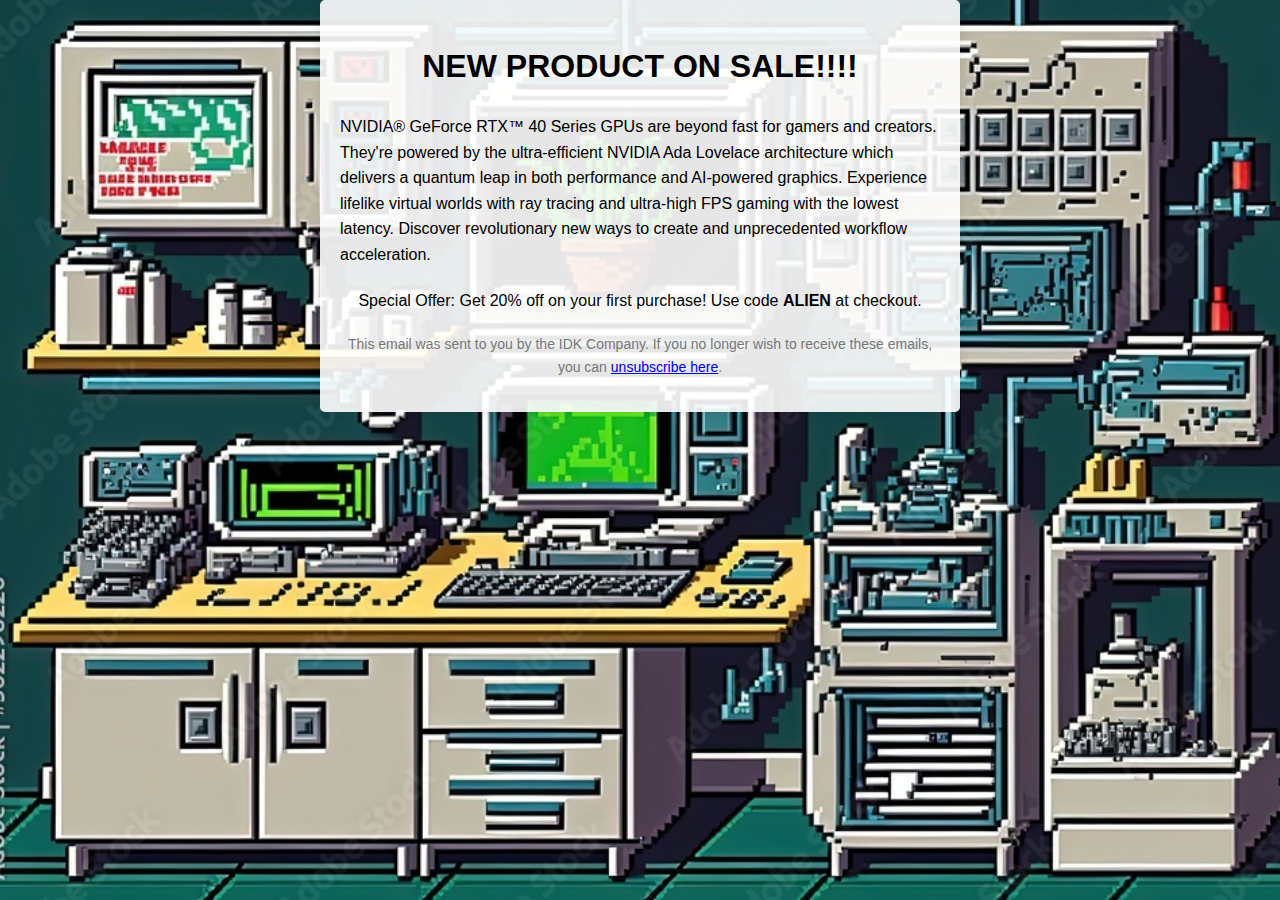
==== index.html @ dad6289c "Update and rename email.html to index.html" ====
<html lang="en">
	<head>
	<meta charset="UTF-8">
    <meta name="viewport" content="width=device-width, initial-scale=1.0">
	 <link rel="stylesheet" href="styles.css">
	</head>
	<body>
	 <div class="container">
        <div class="header">
            <h1>NEW PRODUCT ON SALE!!!!</h1>
        </div>
        <div class="product-description">
            <p>NVIDIA® GeForce RTX™ 40 Series GPUs are beyond fast for gamers and creators. They're powered by the ultra-efficient NVIDIA Ada Lovelace architecture which delivers a quantum leap in both performance and AI-powered graphics. Experience lifelike virtual worlds with ray tracing and ultra-high FPS gaming with the lowest latency. Discover revolutionary new ways to create and unprecedented workflow acceleration.</p>
        </div>
        <div class="discount-offer">
            <p>Special Offer: Get 20% off on your first purchase! Use code <strong>ALIEN</strong> at checkout.</p>
        </div>
        <div class="footer">
            <p>This email was sent to you by the IDK Company. If you no longer wish to receive these emails, you can <a href="https://youtu.be/dQw4w9WgXcQ?si=lFw33YYomL9L6s5L">unsubscribe here</a>.</p>
        </div>
    </div>
	
	</body>
	
	</html>
---- styles.css ----
body {
    font-family: Arial, sans-serif;
    line-height: 1.6;
    background-color: #f4f4f4;
    margin: 0;
    padding: 0;
}

.container {
    max-width: 600px;
    margin: 0 auto;
    padding: 20px;
    background-color: #fff;
    border-radius: 5px;
    box-shadow: 0 0 10px rgba(0, 0, 0, 0.1);
}

.header {
    text-align: center;
    margin-bottom: 20px;
}

.product-description {
    margin-bottom: 20px;
}

.discount-offer {
    text-align: center;
    margin-bottom: 20px;
}

.footer {
    text-align: center;
    color: #777;
    font-size: 14px;
}body {
    font-family: Arial, sans-serif;
    line-height: 1.6;
    margin: 0;
    padding: 0;
    background-image: url("background3.jpg"); 
    background-size: cover; 
    background-position: center; 

.container {
    max-width: 600px;
    margin: 0 auto;
    padding: 20px;
    background-color: rgba(255, 255, 255, 0.9); 
    border-radius: 5px;
    box-shadow: 0 0 10px rgba(0, 0, 0, 0.1);
}
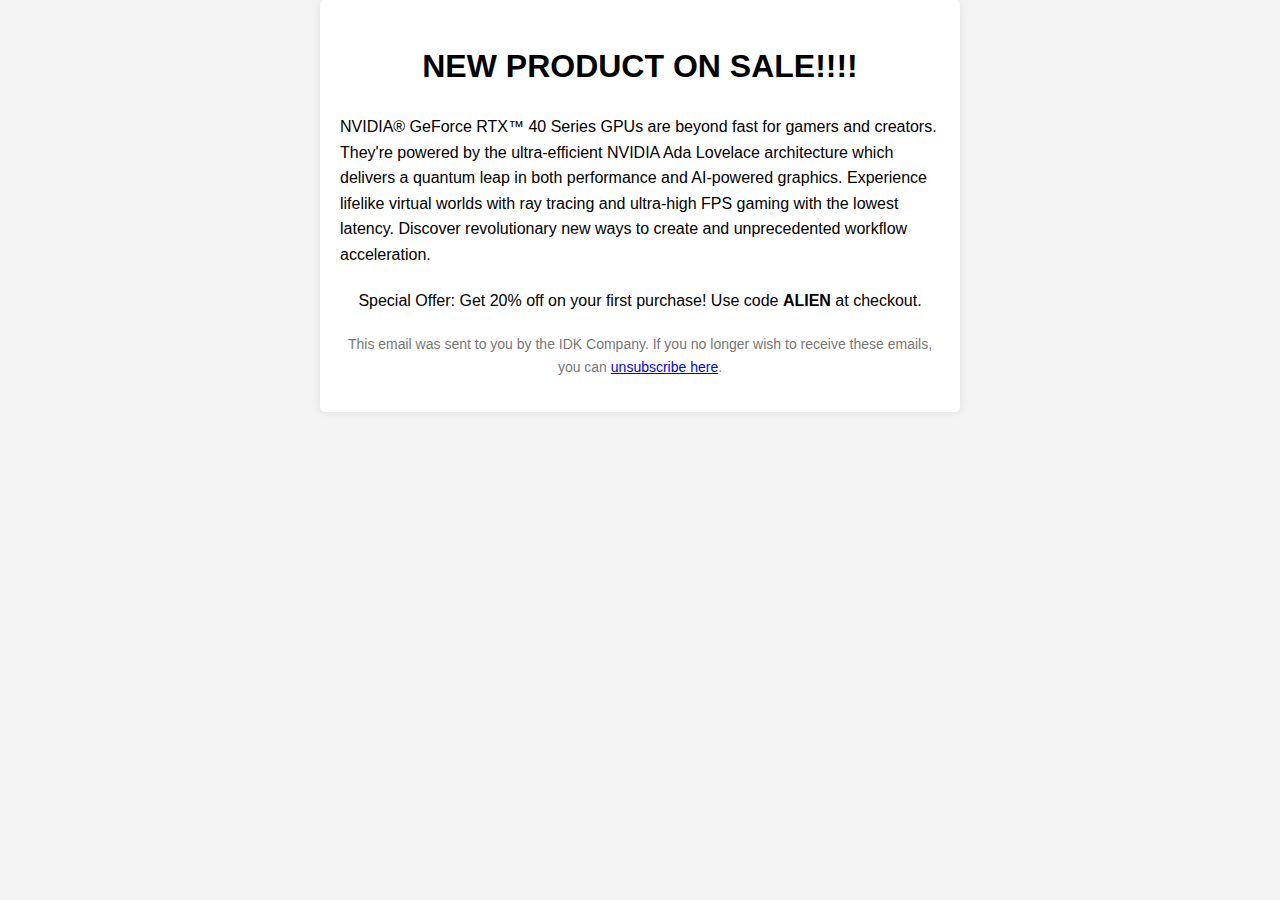
==== commit c3563e69: "Update index.html" ====
--- a/index.html
+++ b/index.html
@@ -2,9 +2,48 @@
 	<head>
 	<meta charset="UTF-8">
     <meta name="viewport" content="width=device-width, initial-scale=1.0">
-	 <link rel="stylesheet" href="styles.css">
+	<style>
+        body {
+            font-family: Arial, sans-serif;
+            line-height: 1.6;
+            background-color: #f4f4f4;
+            margin: 0;
+            padding: 0;
+        }
+        
+        .container {
+            max-width: 600px;
+            margin: 0 auto;
+            padding: 20px;
+            background-color: #fff;
+            border-radius: 5px;
+            box-shadow: 0 0 10px rgba(0, 0, 0, 0.1);
+        }
+        
+        .header {
+            text-align: center;
+            margin-bottom: 20px;
+        }
+        
+        .product-description {
+            margin-bottom: 20px;
+        }
+        
+        .discount-offer {
+            text-align: center;
+            margin-bottom: 20px;
+        }
+        
+        .footer {
+            text-align: center;
+            color: #777;
+            font-size: 14px;
+        }
+		
+    </style>
 	</head>
 	<body>
+	
 	 <div class="container">
         <div class="header">
             <h1>NEW PRODUCT ON SALE!!!!</h1>
